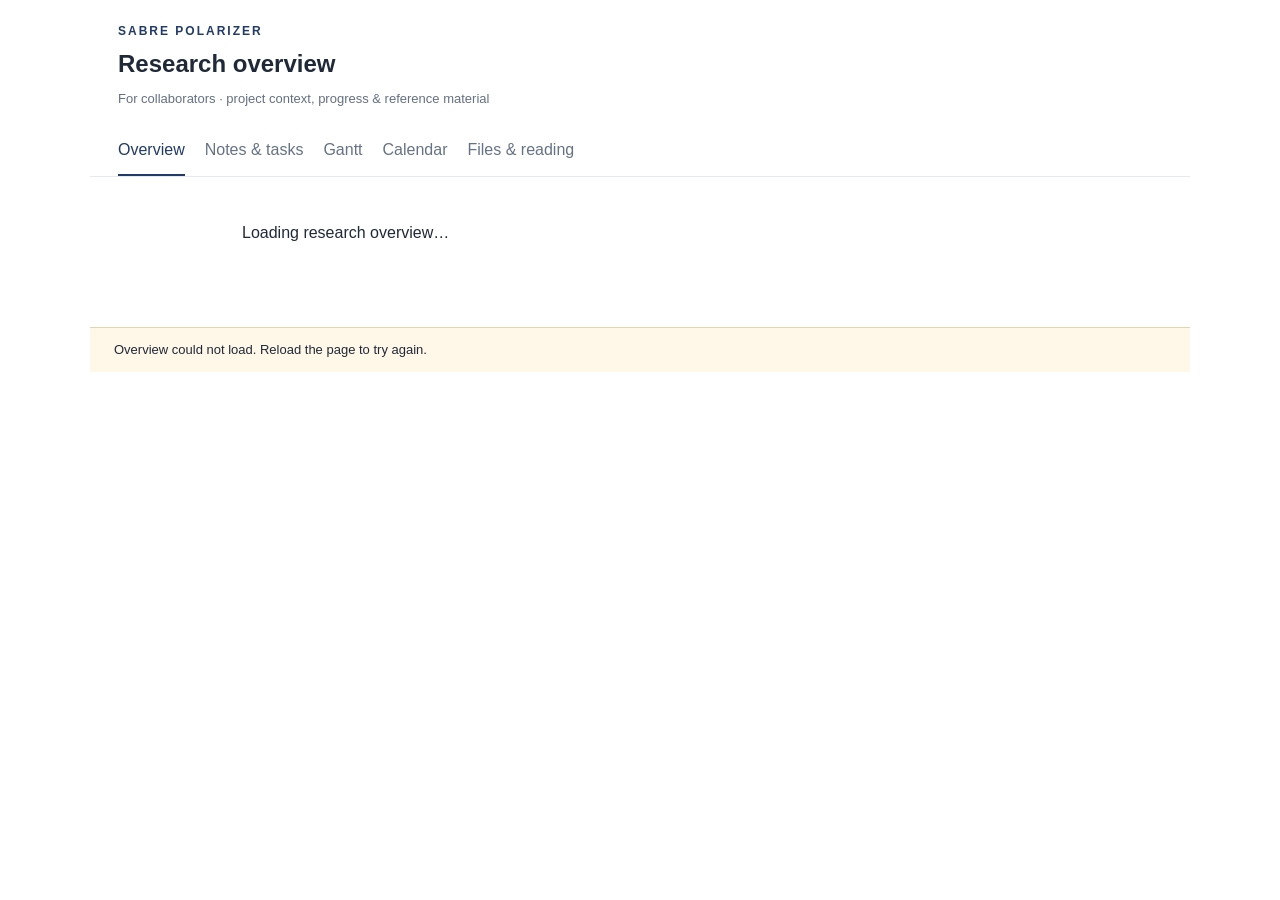
==== builder/sabre/static/public.html @ 01dcf117 "Show source notes and task records with verified connection checks" ====
<!doctype html><html lang="en"><head><meta charset="utf-8"><meta name="viewport" content="width=device-width,initial-scale=1"><meta name="robots" content="noindex,nofollow"><title>SABRE · Research overview</title><link rel="stylesheet" href="/app.css"><script src="/public.js" defer></script></head><body class="collaborator-view"><div id="application"><header><div class="brand">SABRE POLARIZER</div><h1>Research overview</h1><p>For collaborators · project context, progress & reference material</p><nav aria-label="Views"><button data-view="overview" aria-pressed="true">Overview</button><button data-view="sources">Notes & tasks</button><button data-view="gantt">Gantt</button><button data-view="calendar">Calendar</button><button data-view="resources">Files & reading</button></nav></header><div id="content"><p>Loading research overview…</p></div></div><div id="message" role="status"></div></body></html>
---- app.css ----
:root{color-scheme:light;--navy:#213b66;--ink:#1f2937;--paper:#f3f6fa;--line:#ccd5e2}*{box-sizing:border-box}body{margin:0;background:var(--paper);color:var(--ink);font:16px/1.5 -apple-system,BlinkMacSystemFont,'Segoe UI',Arial,sans-serif}main,#application{max-width:1100px;margin:auto}header{background:var(--navy);color:#fff;padding:24px}h1{font-size:28px;line-height:1.2;margin:10px 0}h2{font-size:20px;margin:0 0 14px}h3{font-size:16px;margin:0 0 8px}p{margin:8px 0}.brand{letter-spacing:2px;font-size:12px;font-weight:700}.header-row{display:flex;align-items:center;justify-content:space-between;gap:16px}header p{color:#d9e3f3;font-size:13px}nav{display:flex;gap:6px;margin-top:20px;flex-wrap:wrap}button,a.button{font:inherit;border:1px solid var(--navy);border-radius:3px;padding:10px 14px;min-height:44px;background:var(--navy);color:white;cursor:pointer;text-decoration:none;display:inline-block}button:disabled{opacity:.5;cursor:wait}button.secondary,a.secondary{background:white;color:var(--navy);border-color:var(--line)}nav button{background:#172c4f;border:0}nav button[aria-pressed=true]{background:white;color:var(--navy)}#content{padding:24px}.toolbar{display:flex;gap:10px;align-items:end;flex-wrap:wrap;margin-bottom:20px}.toolbar label{margin:0}label{display:block;margin:10px 0;font-size:13px}input,textarea,select{display:block;border:1px solid var(--line);border-radius:3px;background:white;color:var(--ink);font:inherit;font-size:16px;padding:10px;width:100%;min-width:0;min-height:44px}textarea{min-height:110px;resize:vertical}.panel{background:white;border:1px solid var(--line);padding:18px;margin-bottom:18px;min-width:0}.band{background:var(--navy);color:white;padding:10px 14px;margin:0}.muted,small{color:#526175;font-size:13px}.warning{background:#fff8e8;border-left:4px solid #b88016;padding:12px;margin:10px 0}.week-grid{display:grid;grid-template-columns:repeat(5,minmax(0,1fr));gap:10px}.day{background:white;border:1px solid var(--line);min-width:0}.day h3{margin:0;background:var(--navy);color:white;padding:10px}.block{padding:12px;border-left:4px solid #2e73ad;border-bottom:1px solid var(--line);overflow-wrap:anywhere}.block b{display:block}.block small{display:block}.badge{font-size:11px;letter-spacing:.5px;display:inline-block;background:#e9eff6;color:var(--navy);padding:3px 6px}.split{display:grid;grid-template-columns:1fr 1fr;gap:18px}.gantt{width:100%;border-collapse:collapse;table-layout:fixed}.gantt th,.gantt td{padding:4px 1px;text-align:center;font-size:12px}.gantt th:first-child{width:65px;text-align:left}.mark{height:13px;display:block;background:#eef2f6}.task-head{color:white;margin:-18px -18px 14px;padding:12px 18px}.row{padding:12px 0;border-bottom:1px solid var(--line);overflow-wrap:anywhere}.actions{display:flex;gap:8px;flex-wrap:wrap;margin-top:12px}.evidence{white-space:pre-wrap;overflow-wrap:anywhere}.filters{display:grid;grid-template-columns:1fr 1fr;gap:10px}.form-grid{display:grid;grid-template-columns:1fr 1fr;gap:0 12px}.form-grid .full{grid-column:1/-1}details{margin-top:12px}summary{cursor:pointer;min-height:44px;padding:10px 0;color:var(--navy)}#message{max-width:1100px;margin:10px auto;padding:12px 24px;white-space:pre-wrap;overflow-wrap:anywhere}#message:empty{display:none}#login{max-width:440px;margin:80px auto;background:white;padding:28px;border-top:8px solid var(--navy)}pre{white-space:pre-wrap;overflow-wrap:anywhere;font-size:12px}a{color:#245d91}button:focus-visible,input:focus-visible,textarea:focus-visible,select:focus-visible,a:focus-visible{outline:3px solid #b88016;outline-offset:2px}[hidden]{display:none!important}@media(max-width:760px){.week-grid{grid-template-columns:1fr}.split{grid-template-columns:1fr}#content,header{padding:16px}.header-row{align-items:start}h1{font-size:25px}nav{gap:4px}nav button{padding:10px 11px}.panel{padding:14px}.task-head{margin:-14px -14px 12px;padding:10px 14px}}@media print{nav,.toolbar,button,#message{display:none}header{background:white;color:black}.week-grid{grid-template-columns:1fr}.panel{break-inside:avoid}}
.form-grid,.filters{grid-template-columns:repeat(2,minmax(0,1fr))}label{min-width:0}#source-output{white-space:pre-wrap;overflow-wrap:anywhere;font-size:12px}@media(max-width:420px){.form-grid{grid-template-columns:1fr}.form-grid .full{grid-column:auto}}
/* Viewing-first layout: quiet reading surfaces and one shared project timeline. */
body{background:#fff}header{background:#fff;color:var(--ink);border-bottom:1px solid #e5eaf0;padding:22px 28px 0}header .brand{color:var(--navy)}header p{color:#647083}header h1{font-size:24px;font-weight:600}nav{gap:20px;margin-top:18px}nav button{background:transparent;color:#667285;border:0;border-bottom:2px solid transparent;border-radius:0;padding:12px 0}nav button[aria-pressed=true]{color:var(--navy);background:transparent;border-bottom-color:var(--navy)}#content{padding:28px}h2{font-weight:550}.intro{display:flex;justify-content:space-between;align-items:center;gap:20px;margin:10px 0 30px}.intro h2{font-size:27px;margin:6px 0}.eyebrow{font-size:11px;letter-spacing:1.5px;text-transform:uppercase;color:#647083}.overview-columns{display:grid;grid-template-columns:1.2fr 1fr;gap:44px}.reading-section{margin:0 0 30px;min-width:0}.section-heading{display:flex;justify-content:space-between;align-items:baseline;flex-wrap:wrap;gap:10px;border-bottom:1px solid #e5eaf0;padding-bottom:10px;margin-bottom:14px}.section-heading h2{margin:0;font-size:18px}.section-heading a{font-size:13px;text-decoration:none}.reading-row{padding:14px 0;border-bottom:1px solid #eef1f5}.reading-row p{margin:5px 0}.outcome{font-size:12px;color:#657186}.empty{color:#758092;font-size:14px;padding:12px 0;max-width:48ch}.todo-row{display:flex;align-items:start;gap:10px;padding:12px 0;border-bottom:1px solid #eef1f5}.todo-row p{margin:0}.todo-circle{width:15px;height:15px;border:1px solid #9aa4b3;border-radius:50%;flex-shrink:0;margin-top:5px}.calendar-section{margin-top:18px}.google-calendar{border:0;width:100%;height:560px;margin-top:14px}.source-status{border-top:1px solid #e5eaf0;margin-top:24px}.panel{border:0;border-bottom:1px solid #e5eaf0;padding:18px 0;margin-bottom:22px}.badge{background:#f1f4f7}.timeline-legend{display:flex;flex-wrap:wrap;gap:18px;color:#657186;font-size:12px;margin:12px 0 24px}.timeline-legend span{display:flex;align-items:center;gap:6px}.legend-bar{width:22px;height:5px;background:var(--navy);display:inline-block}.legend-bar.baseline{opacity:.25}.timeline-axis{display:flex;justify-content:space-between;color:#758092;font-size:11px;margin-bottom:6px}.timeline-item{border-top:1px solid #e5eaf0;margin:0}.timeline-item summary{list-style:none;padding:16px 0;display:block}.timeline-item summary::-webkit-details-marker{display:none}.timeline-label{display:flex;justify-content:space-between;gap:12px;align-items:baseline;font-size:14px;margin-bottom:12px}.timeline-label small{font-size:11px;white-space:nowrap}.stream-dot{display:inline-block;width:7px;height:7px;border-radius:50%;margin-right:8px}.timeline-track{height:30px;position:relative;background:repeating-linear-gradient(to right,transparent 0,transparent calc(33.333% - 1px),#edf0f4 calc(33.333% - 1px),#edf0f4 33.333%)}.timeline-bar{position:absolute;border-radius:2px;height:5px}.timeline-bar.baseline{top:1px;opacity:.25}.timeline-bar.forecast{top:11px}.actual-dot{position:absolute;top:22px;width:5px;height:5px;background:#1f2937;border-radius:50%}.timeline-detail{background:#f8fafc;padding:14px 18px;margin-bottom:14px}.recap{line-height:1.7}.header-row .secondary{border:0;font-size:13px;white-space:nowrap}.reading-section button.secondary{font-size:13px}.form-grid label{font-size:12px}@media(max-width:760px){header{padding:18px 18px 0}#content{padding:22px 18px}.overview-columns{grid-template-columns:1fr;gap:8px}.intro{align-items:start;flex-direction:column;gap:12px}.intro h2{font-size:25px}nav{gap:16px;flex-wrap:nowrap;justify-content:space-between}nav button{font-size:13px;padding:12px 0;min-width:0}.timeline-label{align-items:start}.timeline-label>span{max-width:72%}.section-heading h2{font-size:17px}.panel{padding:14px 0}.google-calendar{height:500px}}
/* Source-faithful workbook grid: fixed weekly scale, frozen task labels. */
.source-notice{padding:12px 16px;background:#fff8e8;border-left:3px solid #9b5800;font-size:13px;line-height:1.6;margin:12px 0}
.roadmap-key{display:flex;gap:16px;flex-wrap:wrap;font-size:13px;margin:20px 0}.roadmap-key span{display:flex;align-items:center;gap:6px}.roadmap-key i{display:inline-block;width:25px;height:12px}
.roadmap-scroll{overflow:auto;max-height:65vh;border:1px solid #dce3ec;isolation:isolate}.source-gantt{border-collapse:separate;border-spacing:0;table-layout:fixed;width:max-content;font-size:12px}.source-gantt th,.source-gantt td{padding:0;border-right:1px solid #dce3ec;border-bottom:1px solid #e7edf3;box-sizing:border-box}.source-gantt thead{position:sticky;top:0;z-index:4}.source-gantt thead th{background:#213b66;color:white;text-align:center;height:38px}.source-gantt th.week-heading{width:88px;min-width:88px;height:62px;font-weight:500}.week-heading small{display:block;font-size:10px;color:#e3eaf5}.source-gantt .frozen{position:sticky;left:0;z-index:2;width:270px;min-width:270px;max-width:270px;background:white;text-align:left;white-space:normal}.source-gantt thead .frozen{z-index:5;background:#213b66;padding:14px}.source-gantt thead .frozen small{color:#dce5f2}.source-gantt td{position:relative;height:66px;width:88px;min-width:88px;background:#fff}.source-gantt tr:nth-child(even) td{background:#f8fafc}.source-row-button{background:transparent!important;color:#172c4f!important;border:0!important;border-radius:0;width:100%;text-align:left;padding:10px 12px;font-size:12px;line-height:1.4;min-height:66px}.source-row-button strong{display:inline-block;margin-right:6px}.source-row-button small{display:block;color:#607083;font-size:11px;margin-top:4px}.source-child .source-row-button{padding-left:22px;font-weight:400}.source-gantt .source-band th,.source-gantt .source-band td{background:#eaf0f8;padding:10px 12px;height:48px;color:#213b66}.source-cell{height:20px;line-height:20px;text-align:center;font-size:23px;font-weight:bold}.source-note-dot{position:absolute;bottom:0;left:32px;min-height:22px;padding:0 5px;background:white;color:#172c4f;border:0;font-size:17px}.roadmap-note-form{max-width:580px;margin:16px 0}.sr-only{position:absolute;width:1px;height:1px;overflow:hidden;clip:rect(0,0,0,0)}
@media(max-width:600px){.source-gantt .frozen{width:160px;min-width:160px;max-width:160px}.source-row-button{font-size:11px;padding:8px}.source-gantt td{height:86px}.source-gantt .source-band th{font-size:11px}.roadmap-scroll{max-height:62vh}.source-notice{font-size:12px}.roadmap-key{gap:10px}}
/* Phone-first reading: entire source schedule fits, task title sits above its bar. */
.compact-gantt{width:100%;margin-bottom:28px}.compact-axis{display:flex;background:#213b66;color:#fff;padding:5px 0;font-size:11px;text-align:center;position:sticky;top:0;z-index:2}.compact-axis span{flex:1;min-width:0;border-right:1px solid #ffffff33}.compact-axis small{display:block;color:#d9e3f3;font-size:9px}.compact-section{padding:14px 0 8px;margin:8px 0 0;color:#213b66;font-size:13px}.compact-row{display:block;width:100%;border:0;border-bottom:1px solid #e5eaf0;background:white;color:#172c4f;text-align:left;padding:10px 0;border-radius:0;min-height:58px}.compact-title{display:flex;justify-content:space-between;gap:6px;font-size:12px;margin-bottom:7px;line-height:1.35}.compact-title small{font-size:10px;white-space:nowrap}.compact-track{display:grid;min-height:15px;background:#f3f6fa}.compact-track>span{position:relative;height:15px;font-size:10px;line-height:15px;text-align:center;border-right:1px solid #fff8}.compact-track i{position:absolute;font-size:8px;top:5px;left:25%;font-style:normal;color:#172c4f}.compact-child .compact-title{font-weight:400;padding-left:10px}.compact-child{background:#fafbfc}.period-tabs{display:flex;border-bottom:1px solid #ccd5e2;gap:4px}.period-tabs button{flex:1;background:white;color:#526175;border:0;border-bottom:3px solid transparent;border-radius:0;padding:10px 4px;font-size:13px}.period-tabs button[aria-pressed=true]{border-bottom-color:#213b66;color:#213b66;font-weight:600}.digest-intro{margin-bottom:18px}.digest-intro p{font-size:14px}.digest-heading{display:flex;justify-content:space-between;flex-wrap:wrap;align-items:baseline;margin:22px 0 6px}.digest-heading h2{margin:0}.digest-heading span{font-size:12px;color:#526175}.digest-counts{display:flex;gap:14px;padding:16px 0;border-bottom:1px solid #e5eaf0}.digest-counts span{flex:1;font-size:12px}.digest-counts b{display:block;font-size:25px;color:#213b66}.digest-day{border-bottom:1px solid #e5eaf0;margin:0}.digest-day summary{display:flex;justify-content:space-between;align-items:center;gap:10px;font-size:13px}.digest-day summary span{font-size:11px;color:#526175}.digest-task{display:flex;gap:10px;padding:10px 0;border-bottom:1px solid #eef1f5;font-size:14px}.digest-task small{display:block;font-size:11px}.status-mark{color:#527d2a}.digest-task+ h3{margin-top:24px}#content> .reading-section{margin-top:24px}@media(max-width:600px){.compact-title{font-size:11px}.compact-row{min-height:58px}.roadmap-key{font-size:11px;margin:12px 0}.period-tabs button{font-size:12px}.digest-counts{gap:8px}.digest-intro h2{font-size:23px}}
.review-top{display:flex;justify-content:space-between;gap:12px;align-items:center;margin-bottom:16px}.review-top h2{margin:4px 0;font-size:24px}.review-top button{font-size:12px}.review-date{display:flex;gap:10px;align-items:end;margin:12px 0}.review-date label{margin:0;flex:1;max-width:210px}.review-date button{font-size:12px;padding:10px}.period-range{font-size:13px;color:#526175}.freshness{font-size:12px;padding:8px 0;color:#526175}.freshness.stale,.freshness.future,.freshness.unavailable{color:#80521c;background:#fff7e8;padding:10px;border-left:3px solid #b88016}.quick-recap{border-left:3px solid #213b66;background:#f3f6fa;padding:16px;margin:10px 0 20px}.quick-recap h3{color:#213b66}.quick-recap p{font-size:14px;line-height:1.65}.inline-link{background:transparent;color:#245d91;border:0;min-height:28px;padding:2px 0;font-size:inherit;text-decoration:underline}.finding{padding:12px 0;border-bottom:1px solid #e5eaf0}.finding h3{margin:4px 0;font-size:15px}.finding p{font-size:14px;line-height:1.6}.finding summary{font-size:12px;min-height:32px;padding:6px 0}.daily-records{border-top:1px solid #e5eaf0}#message:not(:empty){position:sticky;bottom:0;background:#fff7e8;border-top:1px solid #e5d4b0;font-size:13px}@media(max-width:420px){.review-top h2{font-size:21px}.review-date{gap:6px}.review-date button{padding:10px 7px}.quick-recap{padding:12px}.digest-task{font-size:13px}}
.compact-track>span.current-week{outline:1px solid #172c4f;outline-offset:-1px;z-index:1}@media(prefers-reduced-motion:reduce){*{scroll-behavior:auto!important}}
.attention-reason{color:#80521c!important}.update-kind{display:inline-block;text-transform:uppercase;font-size:10px;letter-spacing:.4px;padding:3px 5px;background:#edf2f8;color:#213b66}.update-kind.blocker{background:#fff0e9;color:#98441e}.outlook-row{display:flex;gap:14px;border-bottom:1px solid #e5eaf0;padding:12px 0;font-size:13px}.outlook-row time{flex-shrink:0;color:#526175;font-size:12px}.outlook-row small{display:block}
.recap-expand summary{font-size:14px;line-height:1.65;color:var(--ink);padding:0}.recap-expand summary span{display:block;font-size:12px;color:#245d91;text-decoration:underline}.recap-expand[open] summary{font-size:12px;color:#526175}
/* A readable collaborator briefing, with generous spacing instead of dense tiles. */
.collaborator-view #content{max-width:860px;margin:auto;padding:36px 32px 64px}
.collaborator-view .project-introduction{margin:0 0 32px;max-width:64ch;line-height:1.75;font-size:17px}
.collaborator-view .current-focus{border-left:3px solid #2e73ad;padding:4px 0 4px 18px;margin-top:24px}
.collaborator-view .current-focus p{margin:6px 0;font-size:16px}
.collaborator-view .review-top{margin-bottom:16px;align-items:start}
.collaborator-view .review-top h2{font-size:28px;line-height:1.3}
.collaborator-view .period-tabs button{font-size:14px;padding:14px 6px}
.collaborator-view .review-tools{margin:12px 0}.collaborator-view .review-tools>summary{font-size:14px}
.collaborator-view .period-range{font-size:14px;margin-top:20px}
.collaborator-view .freshness{font-size:13px;line-height:1.6;margin-bottom:16px}
.collaborator-view .quick-recap{padding:24px;margin:20px 0 40px}
.collaborator-view .quick-recap h3,.collaborator-view .reading-section h3{font-size:20px}
.collaborator-view .quick-recap p,.collaborator-view .recap-expand summary{font-size:16px;line-height:1.75;margin:12px 0}
.collaborator-view #content>.reading-section{margin:40px 0}
.collaborator-view .section-heading{gap:8px;padding-bottom:14px;margin-bottom:8px;align-items:start}
.collaborator-view .digest-task{padding:20px 0;gap:14px;font-size:16px;line-height:1.65}
.collaborator-view .digest-task small{font-size:13px;line-height:1.6;margin-top:6px}
.collaborator-view .finding{padding:22px 0}.collaborator-view .finding h3{font-size:19px;line-height:1.45;margin:10px 0}
.collaborator-view .finding p,.collaborator-view .reading-row p{font-size:16px;line-height:1.75}
.collaborator-view .finding summary{min-height:44px;font-size:14px}
.collaborator-view .supporting-records{margin-top:36px;border-top:1px solid #e5eaf0;padding-top:16px}
.collaborator-view .resource-intro p{font-size:16px;line-height:1.75;max-width:64ch}
.collaborator-view .resource-group{margin:40px 0 48px}.collaborator-view .resource-group h2{font-size:22px;margin-bottom:8px}
.collaborator-view .resource-context{font-size:16px;line-height:1.65;color:#526175;margin:0 0 12px}
.collaborator-view .resource-item{padding:24px 0;border-bottom:1px solid #e5eaf0;overflow-wrap:anywhere}
.collaborator-view .resource-item h3{font-size:20px;line-height:1.5;margin:8px 0 12px}.collaborator-view .resource-item a{display:inline-block;padding:4px 0}
.collaborator-view .resource-item p{font-size:16px;line-height:1.75;max-width:64ch;margin:0}.collaborator-view .resource-item small{font-size:13px;line-height:1.6}
.collaborator-view .compact-title{font-size:15px;line-height:1.5;margin-bottom:12px;flex-wrap:wrap}.collaborator-view .compact-title small{font-size:12px}
.collaborator-view .compact-row{padding:16px 0;min-height:76px}.collaborator-view .compact-section{font-size:17px;line-height:1.5;padding:24px 0 14px}
.collaborator-view .roadmap-key{font-size:13px;line-height:1.6;gap:14px}.collaborator-view #roadmap-evidence p{font-size:16px;line-height:1.75}
@media(max-width:600px){.collaborator-view #content{padding:28px 22px 48px}.collaborator-view .review-top h2{font-size:26px}.collaborator-view .project-introduction{font-size:16px}.collaborator-view .quick-recap{padding:20px}.collaborator-view .section-heading{display:block}.collaborator-view .section-heading small{display:block;margin-top:6px}.collaborator-view .period-tabs button{font-size:13px}.collaborator-view .review-date{flex-wrap:wrap}.collaborator-view .review-date label{flex-basis:100%;max-width:none}}
.library-editor{max-width:800px!important;padding:24px}.library-editor header{padding:10px 0 24px}.library-editor>section{margin:30px 0}.library-editor #library-message{background:#f3f6fa;padding:14px;color:#213b66;white-space:pre-wrap}.library-editor #library-message:empty{display:none}

.library-editor fieldset{border:1px solid #d5dfea;padding:22px;margin:24px 0;border-radius:6px}.library-editor fieldset legend{font-size:18px;padding:0 8px}.library-editor fieldset label{display:block;margin:16px 0}.library-editor .approve-item{width:auto;min-height:auto;margin-right:8px}

.collaborator-view [data-view="calendar"]{flex-shrink:0}.collaborator-view .google-calendar{height:620px}.collaborator-view #content li{line-height:1.8;margin:8px 0}@media(max-width:380px){.collaborator-view nav{gap:10px}.collaborator-view nav button{font-size:12px}}
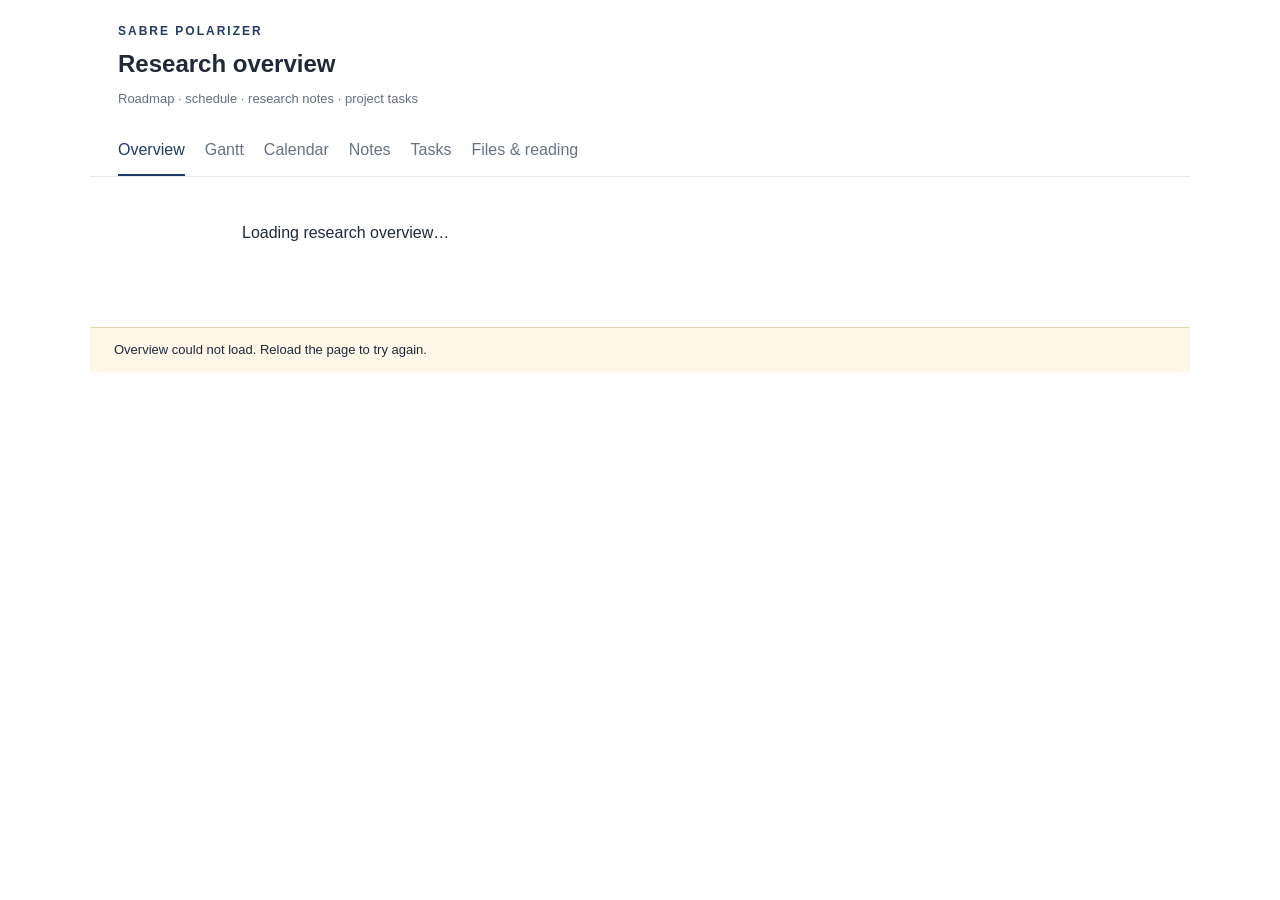
==== commit 2bed2f06: "Compose source systems in the collaborator overview" ====
--- a/builder/sabre/static/public.html
+++ b/builder/sabre/static/public.html
@@ -1 +1 @@
-<!doctype html><html lang="en"><head><meta charset="utf-8"><meta name="viewport" content="width=device-width,initial-scale=1"><meta name="robots" content="noindex,nofollow"><title>SABRE · Research overview</title><link rel="stylesheet" href="/app.css"><script src="/public.js" defer></script></head><body class="collaborator-view"><div id="application"><header><div class="brand">SABRE POLARIZER</div><h1>Research overview</h1><p>For collaborators · project context, progress & reference material</p><nav aria-label="Views"><button data-view="overview" aria-pressed="true">Overview</button><button data-view="sources">Notes & tasks</button><button data-view="gantt">Gantt</button><button data-view="calendar">Calendar</button><button data-view="resources">Files & reading</button></nav></header><div id="content"><p>Loading research overview…</p></div></div><div id="message" role="status"></div></body></html>
+<!doctype html><html lang="en"><head><meta charset="utf-8"><meta name="viewport" content="width=device-width,initial-scale=1"><meta name="robots" content="noindex,nofollow"><title>SABRE · Research overview</title><link rel="stylesheet" href="/app.css"><script src="/public.js" defer></script></head><body class="collaborator-view"><div id="application"><header><div class="brand">SABRE POLARIZER</div><h1>Research overview</h1><p>Roadmap · schedule · research notes · project tasks</p><nav aria-label="Views"><button data-view="overview" aria-pressed="true">Overview</button><button data-view="gantt">Gantt</button><button data-view="calendar">Calendar</button><button data-view="notes">Notes</button><button data-view="tasks">Tasks</button><button data-view="resources">Files & reading</button></nav></header><div id="content"><p>Loading research overview…</p></div></div><div id="message" role="status"></div></body></html>
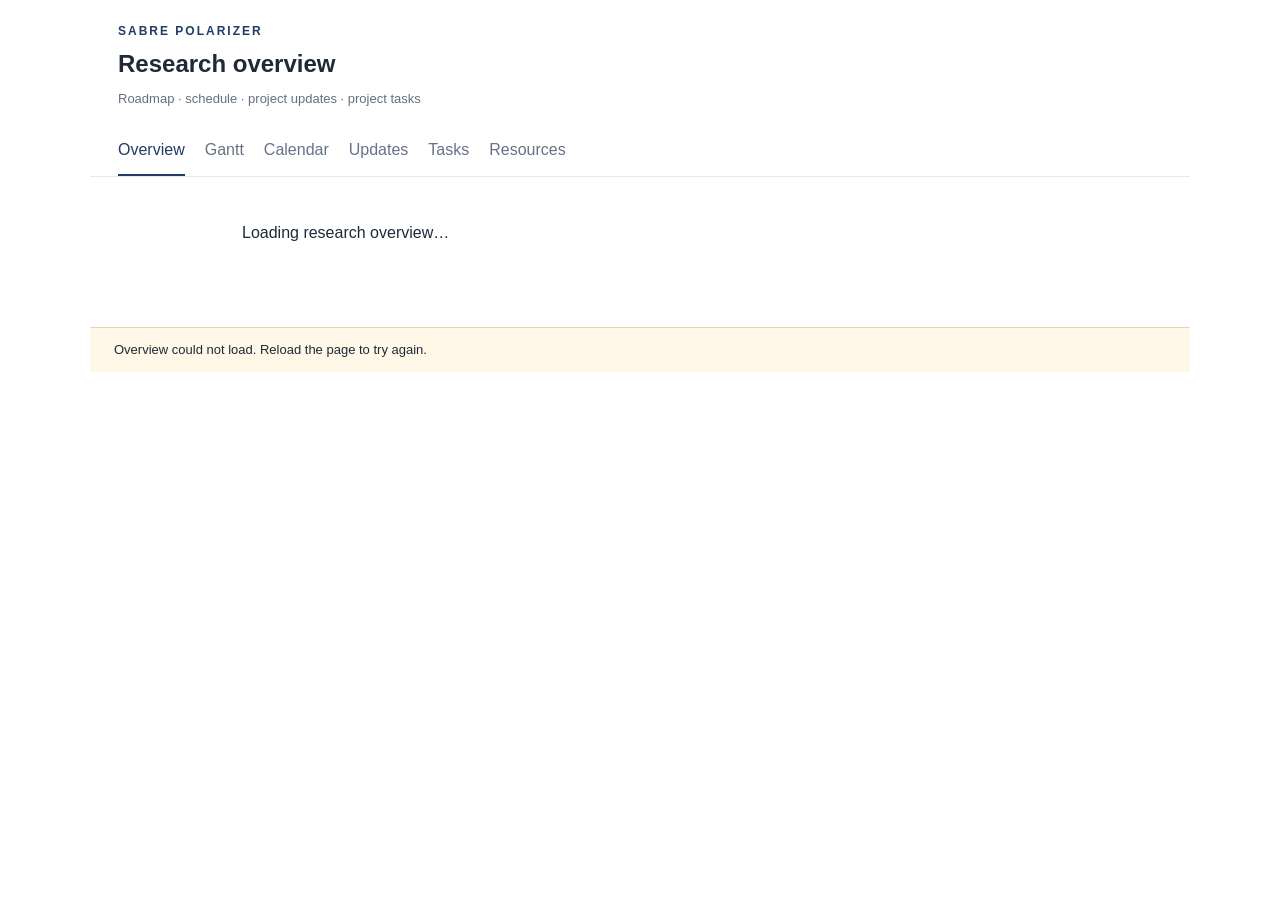
==== commit 04b6e872: "Publish approved metadata with native updates and change awareness" ====
--- a/builder/sabre/static/public.html
+++ b/builder/sabre/static/public.html
@@ -1 +1 @@
-<!doctype html><html lang="en"><head><meta charset="utf-8"><meta name="viewport" content="width=device-width,initial-scale=1"><meta name="robots" content="noindex,nofollow"><title>SABRE · Research overview</title><link rel="stylesheet" href="/app.css"><script src="/public.js" defer></script></head><body class="collaborator-view"><div id="application"><header><div class="brand">SABRE POLARIZER</div><h1>Research overview</h1><p>Roadmap · schedule · research notes · project tasks</p><nav aria-label="Views"><button data-view="overview" aria-pressed="true">Overview</button><button data-view="gantt">Gantt</button><button data-view="calendar">Calendar</button><button data-view="notes">Notes</button><button data-view="tasks">Tasks</button><button data-view="resources">Files & reading</button></nav></header><div id="content"><p>Loading research overview…</p></div></div><div id="message" role="status"></div></body></html>
+<!doctype html><html lang="en"><head><meta charset="utf-8"><meta name="viewport" content="width=device-width,initial-scale=1"><meta name="robots" content="noindex,nofollow"><title>SABRE · Research overview</title><link rel="stylesheet" href="/app.css"><script src="/public.js" defer></script></head><body class="collaborator-view"><div id="application"><header><div class="brand">SABRE POLARIZER</div><h1>Research overview</h1><p>Roadmap · schedule · project updates · project tasks</p><nav aria-label="Views"><button data-view="overview" aria-pressed="true">Overview</button><button data-view="gantt">Gantt</button><button data-view="calendar">Calendar</button><button data-view="notes">Updates</button><button data-view="tasks">Tasks</button><button data-view="resources">Resources</button></nav></header><div id="content"><p>Loading research overview…</p></div></div><div id="message" role="status"></div></body></html>
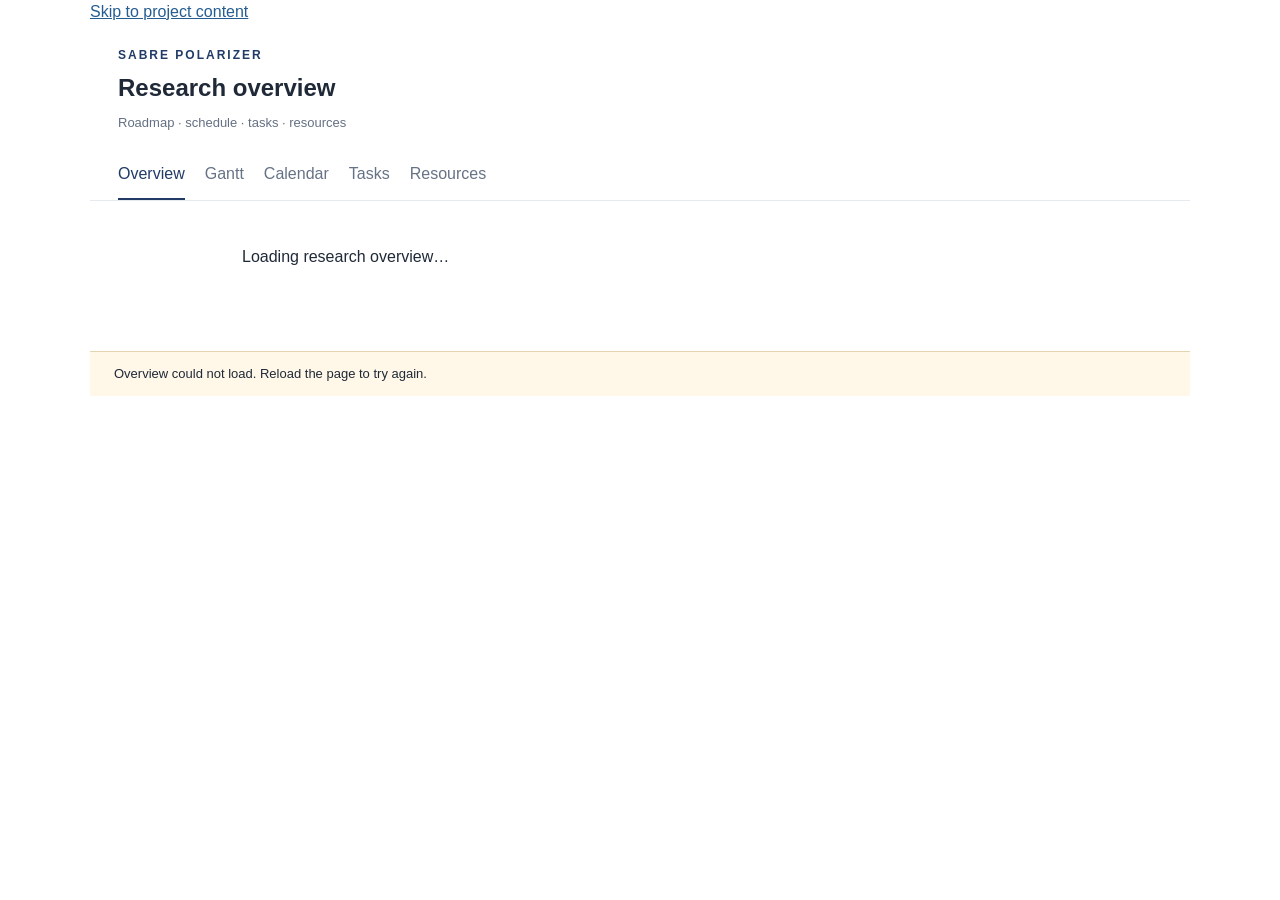
==== commit 43c8ffae: "Simplify collaborator overview and improve navigation" ====
--- a/builder/sabre/static/public.html
+++ b/builder/sabre/static/public.html
@@ -1 +1 @@
-<!doctype html><html lang="en"><head><meta charset="utf-8"><meta name="viewport" content="width=device-width,initial-scale=1"><meta name="robots" content="noindex,nofollow"><title>SABRE · Research overview</title><link rel="stylesheet" href="/app.css"><script src="/public.js" defer></script></head><body class="collaborator-view"><div id="application"><header><div class="brand">SABRE POLARIZER</div><h1>Research overview</h1><p>Roadmap · schedule · project updates · project tasks</p><nav aria-label="Views"><button data-view="overview" aria-pressed="true">Overview</button><button data-view="gantt">Gantt</button><button data-view="calendar">Calendar</button><button data-view="notes">Updates</button><button data-view="tasks">Tasks</button><button data-view="resources">Resources</button></nav></header><div id="content"><p>Loading research overview…</p></div></div><div id="message" role="status"></div></body></html>
+<!doctype html><html lang="en"><head><meta charset="utf-8"><meta name="viewport" content="width=device-width,initial-scale=1"><meta name="robots" content="noindex,nofollow"><title>SABRE · Research overview</title><link rel="stylesheet" href="/app.css"><script src="/public.js" defer></script></head><body class="collaborator-view"><div id="application"><a class="skip-link" href="#content">Skip to project content</a><header><div class="brand">SABRE POLARIZER</div><h1>Research overview</h1><p>Roadmap · schedule · tasks · resources</p><nav aria-label="Views"><button data-view="overview" aria-pressed="true">Overview</button><button data-view="gantt">Gantt</button><button data-view="calendar">Calendar</button><button data-view="tasks">Tasks</button><button data-view="resources">Resources</button></nav></header><main id="content" tabindex="-1"><p>Loading research overview…</p></main></div><div id="message" role="status"></div></body></html>
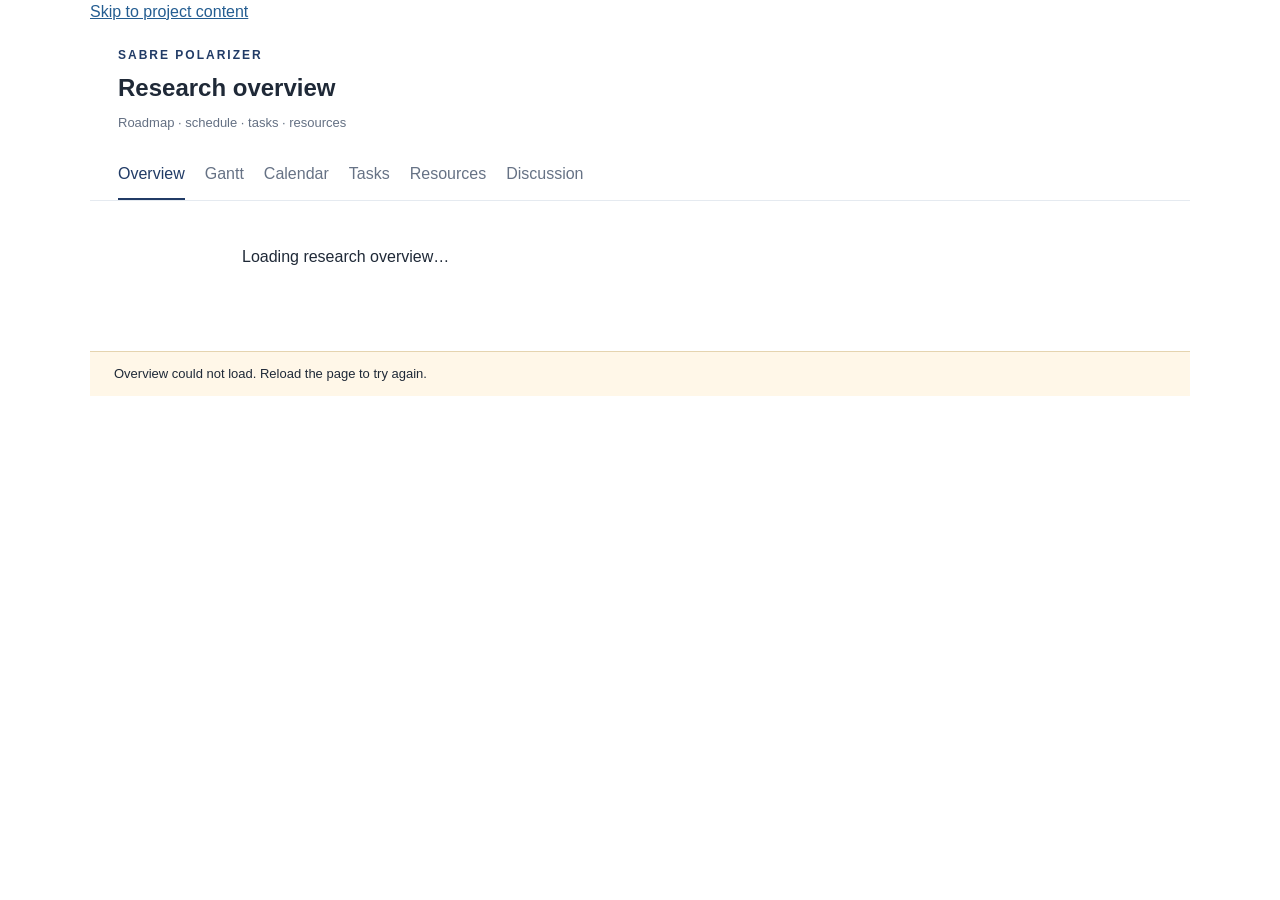
==== commit 362f9aa6: "Add approved-member discussion board to collaborator site" ====
--- a/builder/sabre/static/public.html
+++ b/builder/sabre/static/public.html
@@ -1 +1 @@
-<!doctype html><html lang="en"><head><meta charset="utf-8"><meta name="viewport" content="width=device-width,initial-scale=1"><meta name="robots" content="noindex,nofollow"><title>SABRE · Research overview</title><link rel="stylesheet" href="/app.css"><script src="/public.js" defer></script></head><body class="collaborator-view"><div id="application"><a class="skip-link" href="#content">Skip to project content</a><header><div class="brand">SABRE POLARIZER</div><h1>Research overview</h1><p>Roadmap · schedule · tasks · resources</p><nav aria-label="Views"><button data-view="overview" aria-pressed="true">Overview</button><button data-view="gantt">Gantt</button><button data-view="calendar">Calendar</button><button data-view="tasks">Tasks</button><button data-view="resources">Resources</button></nav></header><main id="content" tabindex="-1"><p>Loading research overview…</p></main></div><div id="message" role="status"></div></body></html>
+<!doctype html><html lang="en"><head><meta charset="utf-8"><meta name="viewport" content="width=device-width,initial-scale=1"><meta name="robots" content="noindex,nofollow"><title>SABRE · Research overview</title><link rel="stylesheet" href="/app.css"><script src="/public.js" defer></script></head><body class="collaborator-view"><div id="application"><a class="skip-link" href="#content">Skip to project content</a><header><div class="brand">SABRE POLARIZER</div><h1>Research overview</h1><p>Roadmap · schedule · tasks · resources</p><nav aria-label="Views"><button data-view="overview" aria-pressed="true">Overview</button><button data-view="gantt">Gantt</button><button data-view="calendar">Calendar</button><button data-view="tasks">Tasks</button><button data-view="resources">Resources</button><button data-view="discussion">Discussion</button></nav></header><main id="content" tabindex="-1"><p>Loading research overview…</p></main></div><div id="message" role="status"></div></body></html>
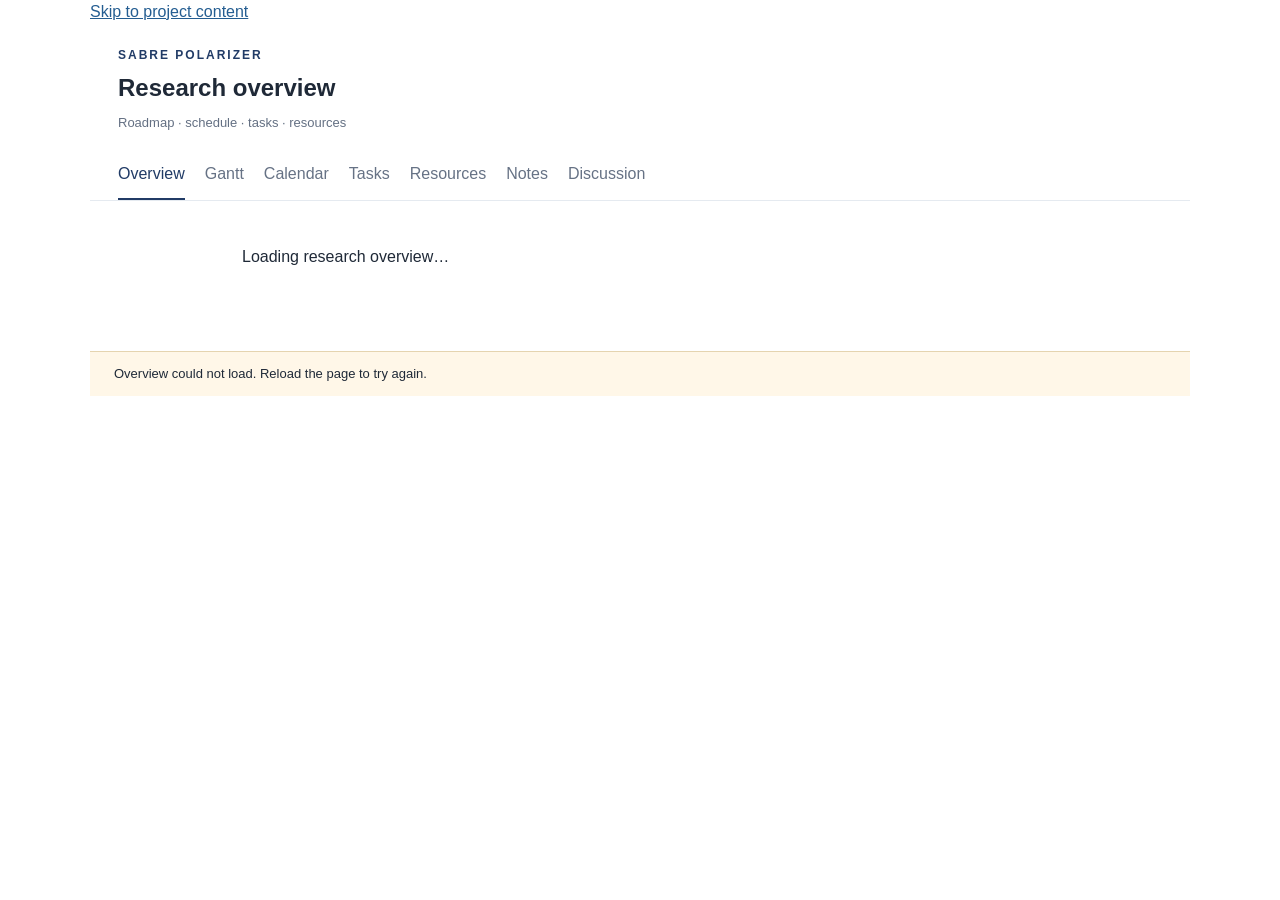
==== commit 32f621c8: "Add opt-in source views and owner-published notes" ====
--- a/builder/sabre/static/public.html
+++ b/builder/sabre/static/public.html
@@ -1 +1 @@
-<!doctype html><html lang="en"><head><meta charset="utf-8"><meta name="viewport" content="width=device-width,initial-scale=1"><meta name="robots" content="noindex,nofollow"><title>SABRE · Research overview</title><link rel="stylesheet" href="/app.css"><script src="/public.js" defer></script></head><body class="collaborator-view"><div id="application"><a class="skip-link" href="#content">Skip to project content</a><header><div class="brand">SABRE POLARIZER</div><h1>Research overview</h1><p>Roadmap · schedule · tasks · resources</p><nav aria-label="Views"><button data-view="overview" aria-pressed="true">Overview</button><button data-view="gantt">Gantt</button><button data-view="calendar">Calendar</button><button data-view="tasks">Tasks</button><button data-view="resources">Resources</button><button data-view="discussion">Discussion</button></nav></header><main id="content" tabindex="-1"><p>Loading research overview…</p></main></div><div id="message" role="status"></div></body></html>
+<!doctype html><html lang="en"><head><meta charset="utf-8"><meta name="viewport" content="width=device-width,initial-scale=1"><meta name="robots" content="noindex,nofollow"><title>SABRE · Research overview</title><link rel="stylesheet" href="/app.css"><script src="/public.js" defer></script></head><body class="collaborator-view"><div id="application"><a class="skip-link" href="#content">Skip to project content</a><header><div class="brand">SABRE POLARIZER</div><h1>Research overview</h1><p>Roadmap · schedule · tasks · resources</p><nav aria-label="Views"><button data-view="overview" aria-pressed="true">Overview</button><button data-view="gantt">Gantt</button><button data-view="calendar">Calendar</button><button data-view="tasks">Tasks</button><button data-view="resources">Resources</button><button data-view="notes">Notes</button><button data-view="discussion">Discussion</button></nav></header><main id="content" tabindex="-1"><p>Loading research overview…</p></main></div><div id="message" role="status"></div></body></html>
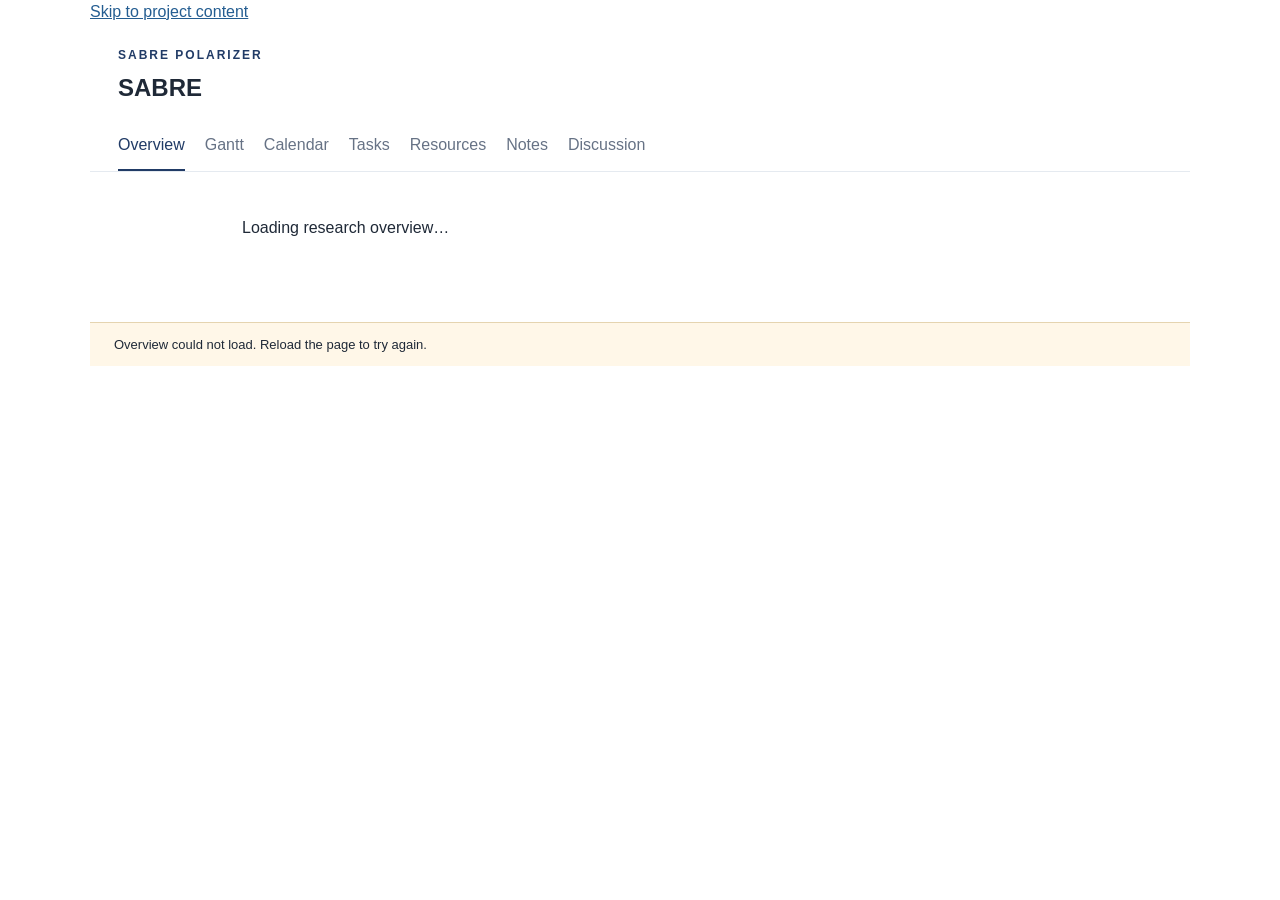
==== commit 0bca41d5: "Refine research overview and preserve companion-managed content" ====
--- a/builder/sabre/static/public.html
+++ b/builder/sabre/static/public.html
@@ -1 +1 @@
-<!doctype html><html lang="en"><head><meta charset="utf-8"><meta name="viewport" content="width=device-width,initial-scale=1"><meta name="robots" content="noindex,nofollow"><title>SABRE · Research overview</title><link rel="stylesheet" href="/app.css"><script src="/public.js" defer></script></head><body class="collaborator-view"><div id="application"><a class="skip-link" href="#content">Skip to project content</a><header><div class="brand">SABRE POLARIZER</div><h1>Research overview</h1><p>Roadmap · schedule · tasks · resources</p><nav aria-label="Views"><button data-view="overview" aria-pressed="true">Overview</button><button data-view="gantt">Gantt</button><button data-view="calendar">Calendar</button><button data-view="tasks">Tasks</button><button data-view="resources">Resources</button><button data-view="notes">Notes</button><button data-view="discussion">Discussion</button></nav></header><main id="content" tabindex="-1"><p>Loading research overview…</p></main></div><div id="message" role="status"></div></body></html>
+<!doctype html><html lang="en"><head><meta charset="utf-8"><meta name="viewport" content="width=device-width,initial-scale=1"><meta name="robots" content="noindex,nofollow"><title>SABRE · Research overview</title><link rel="stylesheet" href="/app.css"><script src="/public.js" defer></script></head><body class="collaborator-view"><div id="application"><a class="skip-link" href="#content">Skip to project content</a><header><div class="brand">SABRE POLARIZER</div><h1 id="project-title">SABRE</h1><p id="project-subtitle"></p><nav aria-label="Views"><button data-view="overview" aria-pressed="true">Overview</button><button data-view="gantt">Gantt</button><button data-view="calendar">Calendar</button><button data-view="tasks">Tasks</button><button data-view="resources">Resources</button><button data-view="notes">Notes</button><button data-view="discussion">Discussion</button></nav></header><main id="content" tabindex="-1"><p>Loading research overview…</p></main></div><div id="message" role="status"></div></body></html>
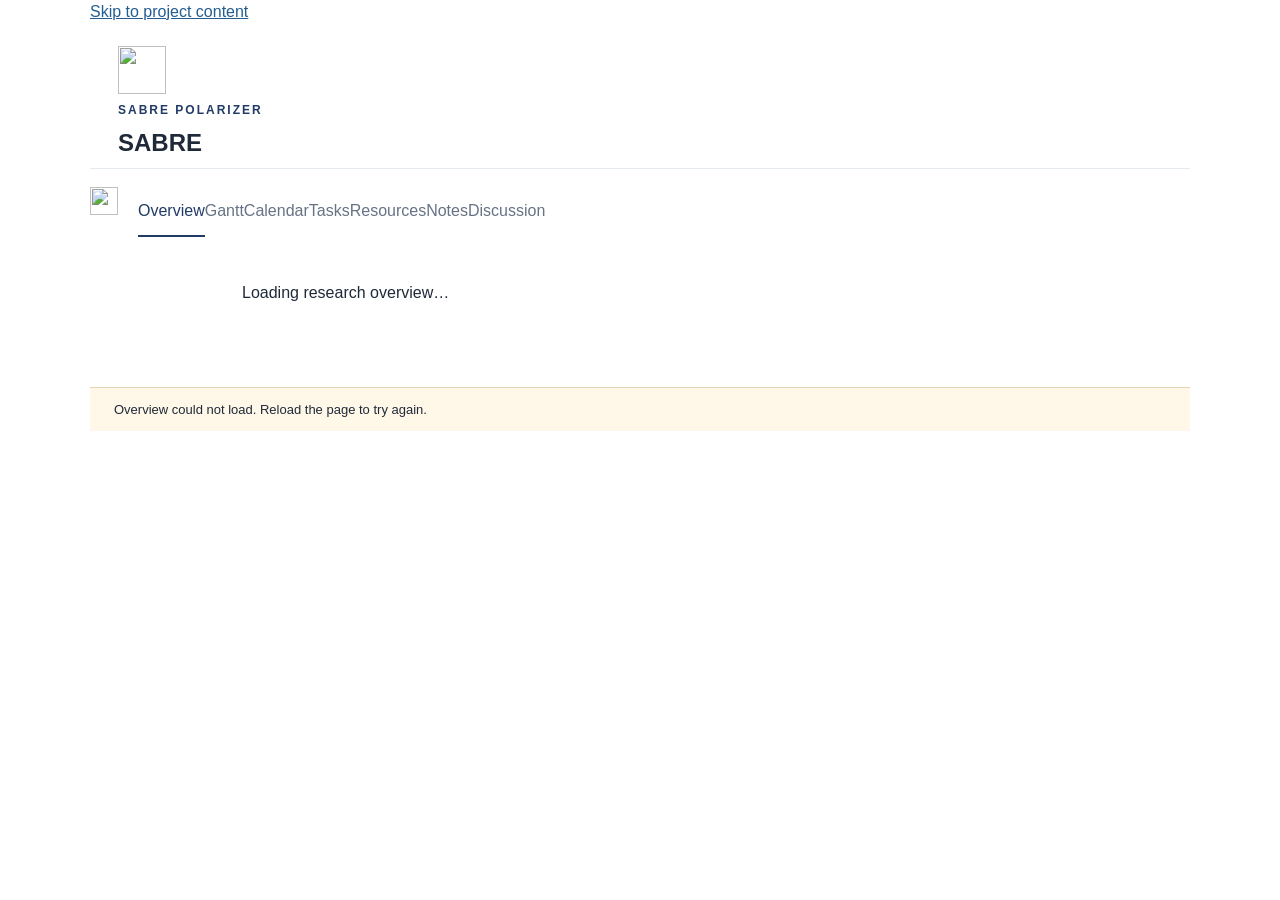
==== commit 2d84f5bb: "Public portal: sticky navigation and logo, Project Team, contact form, workstream cross-links, Gantt" ====
--- a/builder/sabre/static/public.html
+++ b/builder/sabre/static/public.html
@@ -1 +1 @@
-<!doctype html><html lang="en"><head><meta charset="utf-8"><meta name="viewport" content="width=device-width,initial-scale=1"><meta name="robots" content="noindex,nofollow"><title>SABRE · Research overview</title><link rel="stylesheet" href="/app.css"><script src="/public.js" defer></script></head><body class="collaborator-view"><div id="application"><a class="skip-link" href="#content">Skip to project content</a><header><div class="brand">SABRE POLARIZER</div><h1 id="project-title">SABRE</h1><p id="project-subtitle"></p><nav aria-label="Views"><button data-view="overview" aria-pressed="true">Overview</button><button data-view="gantt">Gantt</button><button data-view="calendar">Calendar</button><button data-view="tasks">Tasks</button><button data-view="resources">Resources</button><button data-view="notes">Notes</button><button data-view="discussion">Discussion</button></nav></header><main id="content" tabindex="-1"><p>Loading research overview…</p></main></div><div id="message" role="status"></div></body></html>
+<!doctype html><html lang="en"><head><meta charset="utf-8"><meta name="viewport" content="width=device-width,initial-scale=1"><meta name="robots" content="noindex,nofollow"><title>SABRE · Research overview</title><link rel="icon" href="/logo.svg" type="image/svg+xml"><link rel="stylesheet" href="/app.css"><script src="/public.js" defer></script></head><body class="collaborator-view"><div id="application"><a class="skip-link" href="#content">Skip to project content</a><header class="site-header"><div class="identity"><a class="logo-home" href="#overview" data-home aria-label="SABRE project — back to the Overview"><img src="/logo.svg" alt="" width="48" height="48"></a><div><div class="brand">SABRE POLARIZER</div><h1 id="project-title">SABRE</h1><p id="project-subtitle"></p></div></div></header><div id="nav-sentinel" aria-hidden="true"></div><nav class="site-nav" aria-label="Project views"><a class="nav-home" href="#overview" data-home aria-label="SABRE project — back to the Overview and top of page" tabindex="-1"><img src="/logo.svg" alt="" width="28" height="28"></a><div class="nav-views"><button data-view="overview" aria-pressed="true">Overview</button><button data-view="gantt">Gantt</button><button data-view="calendar">Calendar</button><button data-view="tasks">Tasks</button><button data-view="resources">Resources</button><button data-view="notes">Notes</button><button data-view="discussion">Discussion</button></div></nav><main id="content" tabindex="-1"><p>Loading research overview…</p></main></div><div id="message" role="status"></div></body></html>
